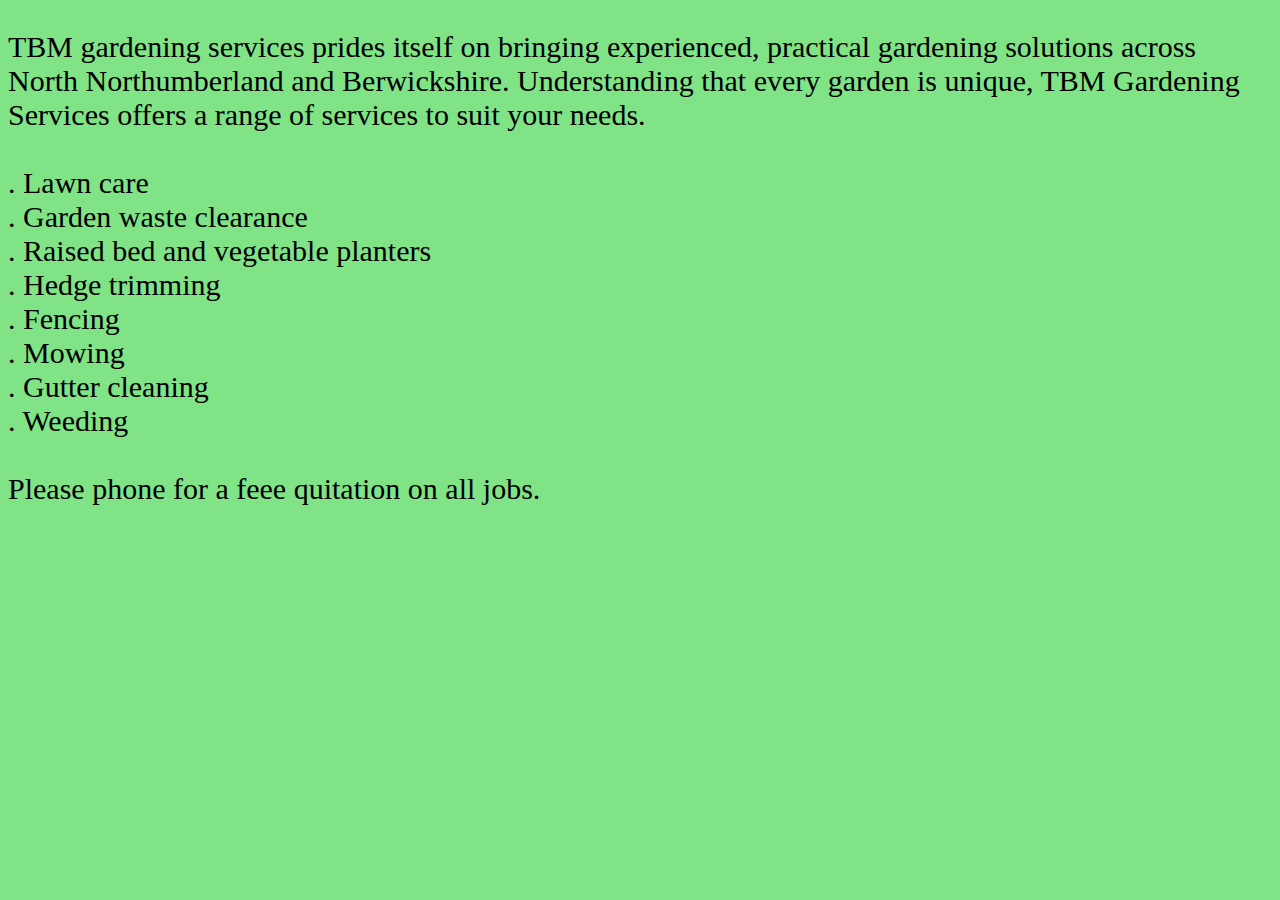
==== about.html @ 42d45117 "Add files via upload" ====
<!DOCTYPE html>
<html lang="en">
<head>
    <meta charset="UTF-8">
    <meta name="viewport" content="width=device-width, initial-scale=1.0">
    <title>Document</title>
    <link rel="stylesheet" href="about.css">
</head>
<body>
   <p>
    TBM gardening services prides itself on bringing experienced, practical gardening solutions across North Northumberland and 
    Berwickshire. Understanding that every garden is unique, TBM Gardening Services offers a range of services to suit your needs.
    <br>
    <br>
    . Lawn care
    <br>
    . Garden waste clearance
    <br>
    . Raised bed and vegetable planters
    <br>
        . Hedge trimming
        <br>
        . Fencing
        <br>
        . Mowing
        <br>
        . Gutter cleaning
        <br>
        . Weeding
        <br>
        <br>
            Please phone for a feee quitation on all jobs.
        </div>
    </div>
   </p>
    
</body>
</html>
---- about.css ----
body{
    background-color: rgb(128, 227, 134);
}
p{
    font-size: 30px;
}
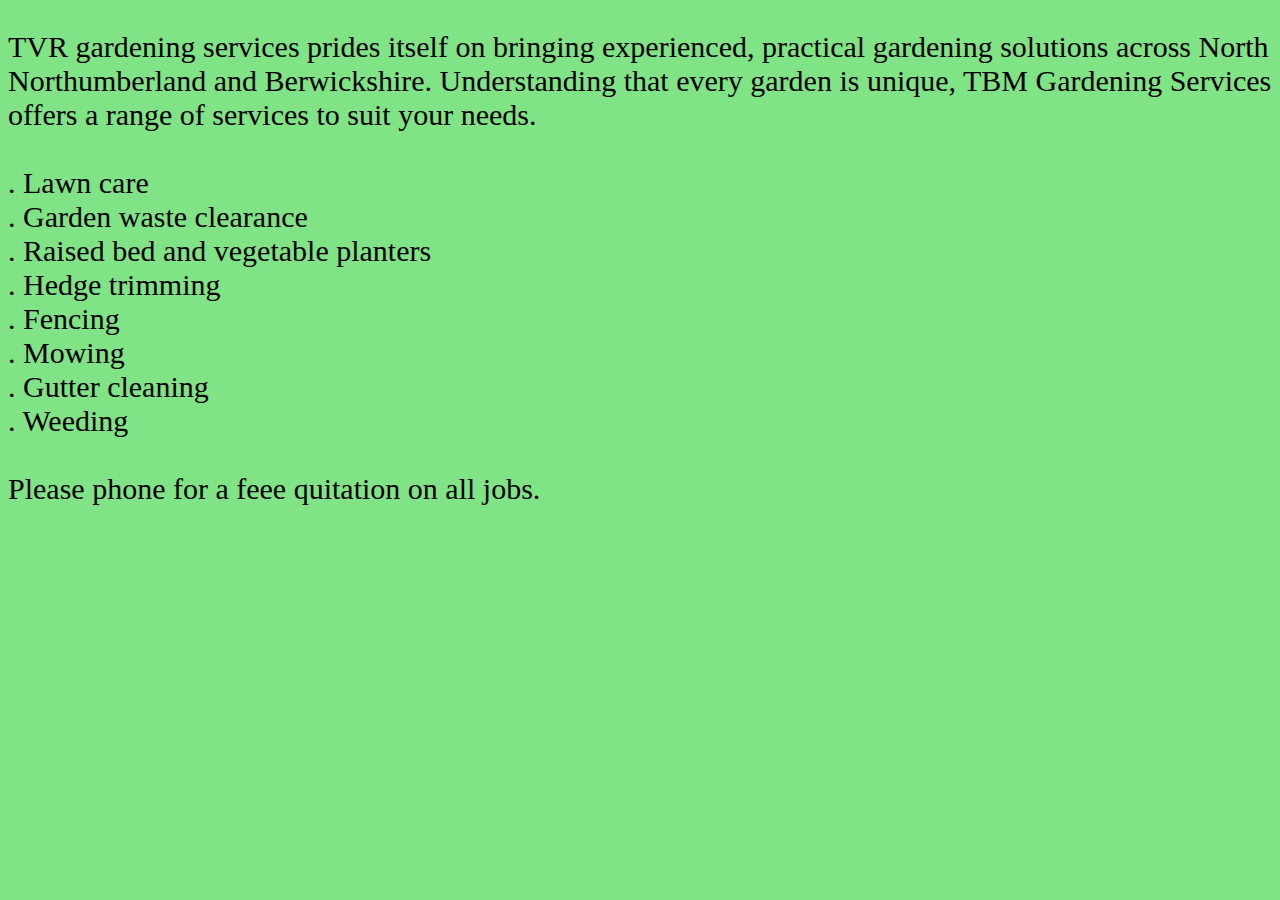
==== commit a1caeeb7: "Add files via upload" ====
--- a/about.html
+++ b/about.html
@@ -8,7 +8,7 @@
 </head>
 <body>
    <p>
-    TBM gardening services prides itself on bringing experienced, practical gardening solutions across North Northumberland and 
+    TVR gardening services prides itself on bringing experienced, practical gardening solutions across North Northumberland and 
     Berwickshire. Understanding that every garden is unique, TBM Gardening Services offers a range of services to suit your needs.
     <br>
     <br>
--- a/about.css
+++ b/about.css
@@ -4,4 +4,77 @@
 }
 p{
     font-size: 30px;
-}+}
+.column-left h1{
+    margin-bottom: 1rem;
+    font-size: 3rem;
+    }
+    
+    .column-left p{
+        margin-bottom: 2rem;
+    font-size: 1.5rem;
+    line-height: 1.5;
+    font-family: "Fira Sans", serif; 
+    }
+    
+    button{
+        padding: 1rem 3rem;
+        font-size: 1rem;
+        border: none;
+        background-color: green;
+        color: white;
+        cursor: pointer;
+        border-radius: 50px;
+        margin: auto;
+    }
+    
+    button:hover{
+        background-color: white;
+        color: black;
+        
+    }
+    
+    .maintextbit{
+        text-align: center;
+        font-size: 26px;
+        font-family: 'Franklin Gothic Medium', 'Arial Narrow', Arial, sans-serif;
+    }
+    
+    .column-right{
+        display: flex;
+        justify-content: center;
+        align-items: center;
+        padding: 0%;
+    }
+    
+    .hero-image{
+        width: 44%;
+        height: 80%;
+    
+    }
+    .hero-image2{
+        width: 27.3%;
+        height: 0%;
+    
+    }
+    .menuitem{
+        text-decoration: none;
+        color: black;
+        margin: auto;
+        font-size: 33px;
+        font-family: "Bebas Neue", serif;
+    }
+    h1{
+        text-align: center;
+        font-size: 60px;
+        font-family: "Manrope", serif;
+    }
+    
+    @media screen and (max-width:768) {
+        .hero-container{
+            grid-template-columns: 1fr;
+        }
+        
+        
+    }
+    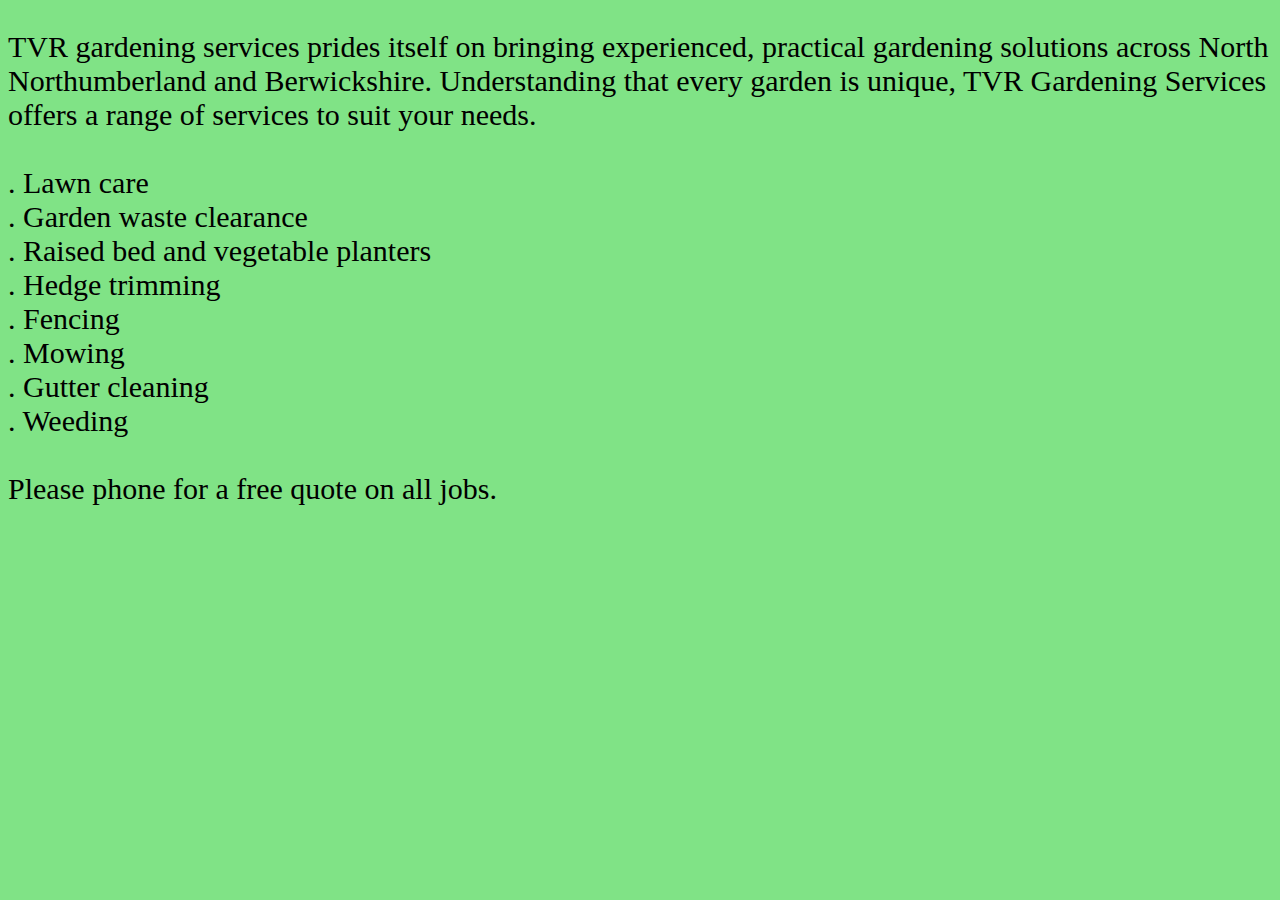
==== commit 1a364a58: "Update about.html" ====
--- a/about.html
+++ b/about.html
@@ -9,7 +9,7 @@
 <body>
    <p>
     TVR gardening services prides itself on bringing experienced, practical gardening solutions across North Northumberland and 
-    Berwickshire. Understanding that every garden is unique, TBM Gardening Services offers a range of services to suit your needs.
+    Berwickshire. Understanding that every garden is unique, TVR Gardening Services offers a range of services to suit your needs.
     <br>
     <br>
     . Lawn care
@@ -29,10 +29,10 @@
         . Weeding
         <br>
         <br>
-            Please phone for a feee quitation on all jobs.
+            Please phone for a free quote on all jobs.
         </div>
     </div>
    </p>
     
 </body>
-</html>+</html>
